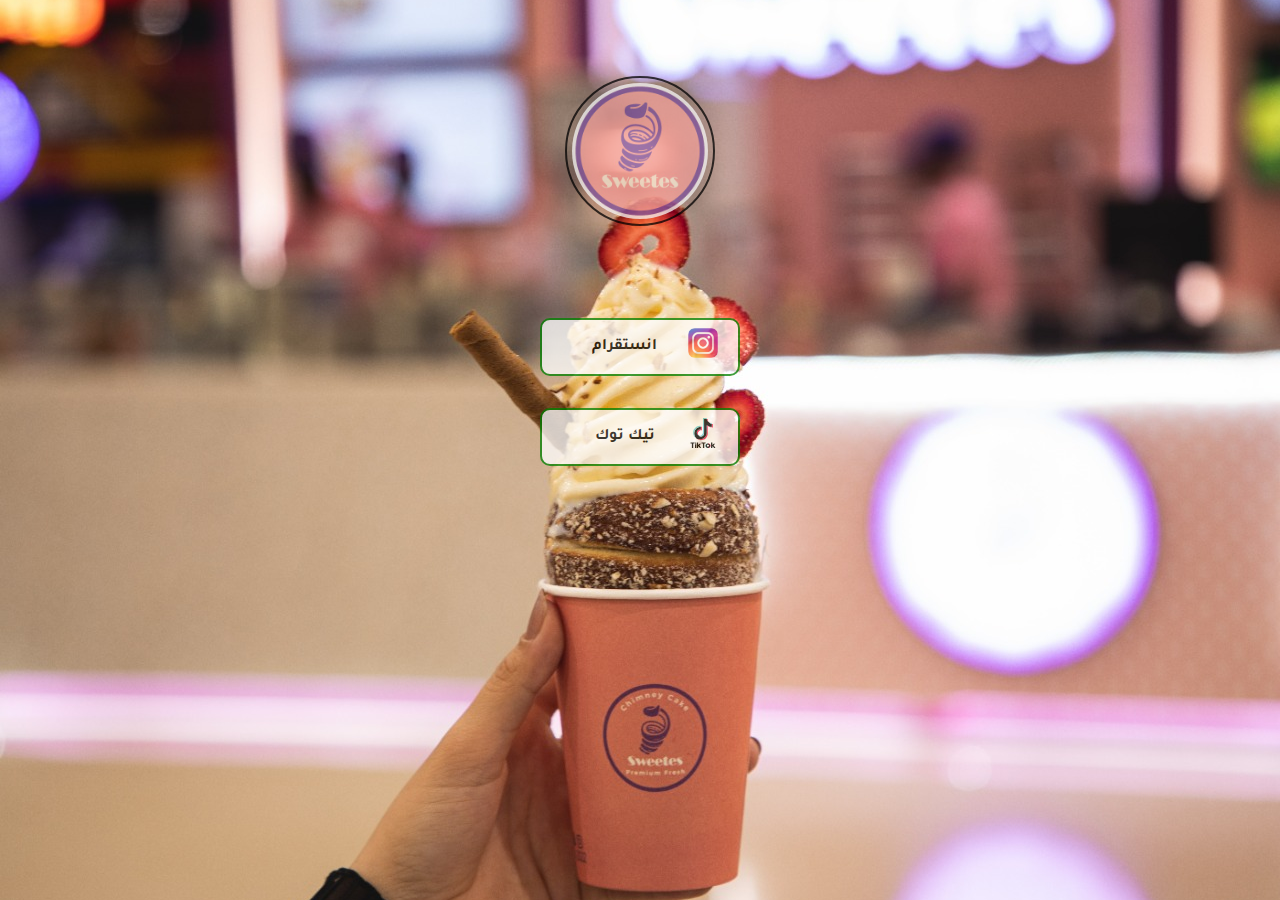
==== index.html @ 481868bd "first commit" ====
<!DOCTYPE html>
<html lang="en">

<head>
    <meta charset="UTF-8" />
    <meta http-equiv="X-UA-Compatible" content="IE=edge" />
    <meta name="viewport" content="width=device-width, initial-scale=1.0" />
    <link rel="stylesheet" href="style.css" />
    <link href="https://fonts.googleapis.com/css2?family=Tajawal:wght@300;400&display=swap" rel="stylesheet" />
    <link rel="preconnect" href="https://fonts.googleapis.com">
    <link rel="preconnect" href="https://fonts.gstatic.com" crossorigin>
    <link href="https://fonts.googleapis.com/css2?family=Cairo:wght@200;300;400;500;600;700;800&family=El+Messiri:wght@400;500;700&family=Tajawal:wght@300;400&display=swap" rel="stylesheet">
    <title> sweetes </title>
</head>

<body>
    <div class="container">
        <div class="col">
            <section class="flex logo-sec">
                <div class="logo flex col">
                    <img src="./s-logo.jpeg" alt="" class="logo-img" />

                    <!-- <h2 class="min-title">CLEANING STATION </h2> -->
                </div>
            </section>
            <!-- <div class="ads flex">
                <img src="./ads.jpeg" alt="" class="ads-img">
            </div> -->
            <section class="contact-section col">
                <div class="contact-elm flex row">
                    <a href="https://instagram.com/sweetes_6?r=nametag" class="flex elm-box">
                        <span class="span-center">انستقرام   </span>
                        <div class="icon">
                            <img src="./Instagram_logo_2016.svg.webp" alt="" class="img-icon">
                        </div>
                    </a>
                </div>

                <div class="contact-elm flex row">
                    <a href="https://www.tiktok.com/@sweetes_6?_t=8VTyA1xK9A1&_r=1" class="flex elm-box">
                        <span class="span-center">تيك توك </span>
                        <div class="icon">
                            <img src="./tiktok-icon-white-1-logo.svg" alt="" class="img-icon">
                        </div>
                    </a>
                </div>
            </section>
        </div>
    </div>
</body>

</html
---- style.css ----
*{
    margin: 0;
    padding: 0;
    box-sizing: border-box;
    box-sizing: border-box;
    font-family: Tajawal;
}
body{
    margin: 0;
    /* background-image: linear-gradient(to right, #03a9f4 , #ffff9c); */
    /* position: relative; 
    height: 100vh;
    width: 100%;
    display: flex;
    align-items: center;
    justify-content: center; */
    background-image: url("./back.jpeg")  ;
    background-repeat: no-repeat;
    background-attachment: fixed;
    background-position: center;
    opacity: 0.75;

}

a{
    text-decoration: none;
    color: #000;
}

.flex{
    display: flex;
    align-items: center;
    justify-content: center;
}
.col{
    display: flex;
    flex-direction: column;
}

.row{
    display: flex;
    flex-direction: row;
}

.container{
    display: flex;
    flex-direction: row;
    align-items: center;
    justify-content: center;
    width: 100%;
    padding: 2rem;
}

.logo-sec{
    padding-bottom: 2rem;
    min-height: 30vh;
}
.logo-img{
    object-fit: contain;
    width: 150px;
    border: 2px solid #000;
    border-radius: 50%;
    padding: 5px;
}

.contact-section{
    /* width: 350px; */
    /* align-items: center; */
    justify-content: space-between;
}

.contact-elm{
    border-radius: 10px;
    border: 2px solid green;
    padding: .5rem 1rem;
    font-weight: bold;
    min-width: 200px;
    margin: 1rem 0;
    background-color: #fff;
}

.elm-box{
    width: 95%;
    justify-content: space-between;
}
.icon{
    float: right;
}

.img-icon{
    width: 30px;
}

.ads-img{
    object-fit: contain;
    width: 95%;
}

.span-center{
    margin: auto;
}

.min-title{
    margin: 1rem 0;
    color: #fff;
    background: #6994c78a;
    padding: 0.2rem 1rem;
    border: 1px solid;
    font-family: 'Cairo', sans-serif;
    font-weight: 300;
}
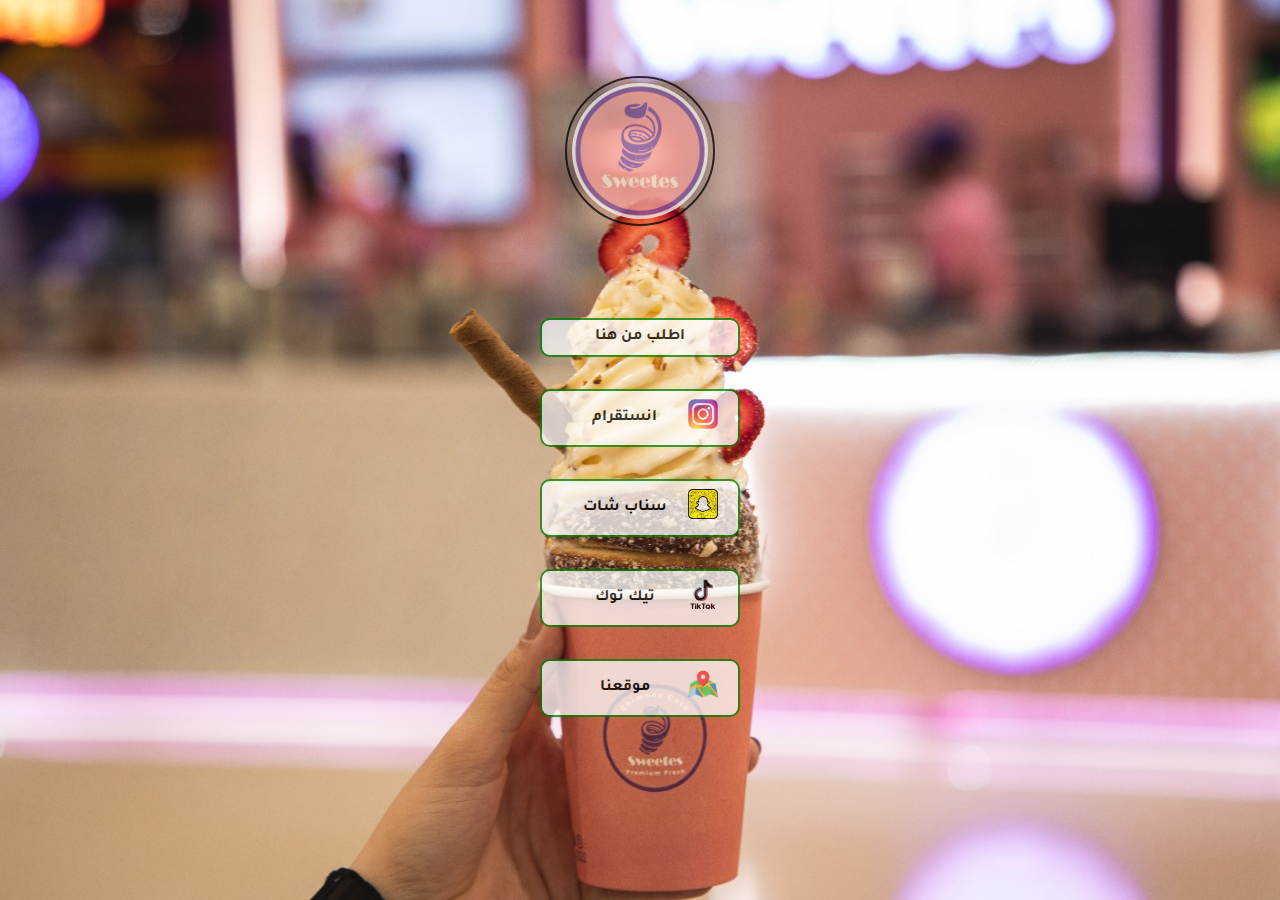
==== commit 7d29cc9b: "add acounts" ====
--- a/index.html
+++ b/index.html
@@ -28,7 +28,16 @@
             </div> -->
             <section class="contact-section col">
                 <div class="contact-elm flex row">
-                    <a href="https://instagram.com/sweetes_6?r=nametag" class="flex elm-box">
+                    <a href="https://hungerstation.com/sa-ar" class="flex elm-box">
+                        <span class="span-center">اطلب من هنا    </span>
+                        <div class="icon">
+                            <img src="https://hungerstation.com/_next/static/media/hungerstation-logo-shadow.da41d132.svg" alt="" class="img-icon" style="width:50px">
+                        </div>
+                    </a>
+                </div>
+
+                <div class="contact-elm flex row">
+                    <a href="https://www.instagram.com/sweetes_2022/" class="flex elm-box">
                         <span class="span-center">انستقرام   </span>
                         <div class="icon">
                             <img src="./Instagram_logo_2016.svg.webp" alt="" class="img-icon">
@@ -37,10 +46,28 @@
                 </div>
 
                 <div class="contact-elm flex row">
-                    <a href="https://www.tiktok.com/@sweetes_6?_t=8VTyA1xK9A1&_r=1" class="flex elm-box">
+                    <a href="https://www.snapchat.com/add/sweetes_2022" class="flex elm-box">
+                        <span class="span-center">سناب شات   </span>
+                        <div class="icon">
+                            <img src="./snapcode.svg" alt="" class="img-icon">
+                        </div>
+                    </a>
+                </div>
+
+                <div class="contact-elm flex row">
+                    <a href="https://www.tiktok.com/@sweetes_2022" class="flex elm-box">
                         <span class="span-center">تيك توك </span>
                         <div class="icon">
                             <img src="./tiktok-icon-white-1-logo.svg" alt="" class="img-icon">
+                        </div>
+                    </a>
+                </div>
+
+                <div class="contact-elm flex row">
+                    <a href="https://goo.gl/maps/3qycC6XAu5j6vR3P7" class="flex elm-box">
+                        <span class="span-center"> موقعنا  </span>
+                        <div class="icon">
+                            <img src="./map.png" alt="" class="img-icon">
                         </div>
                     </a>
                 </div>
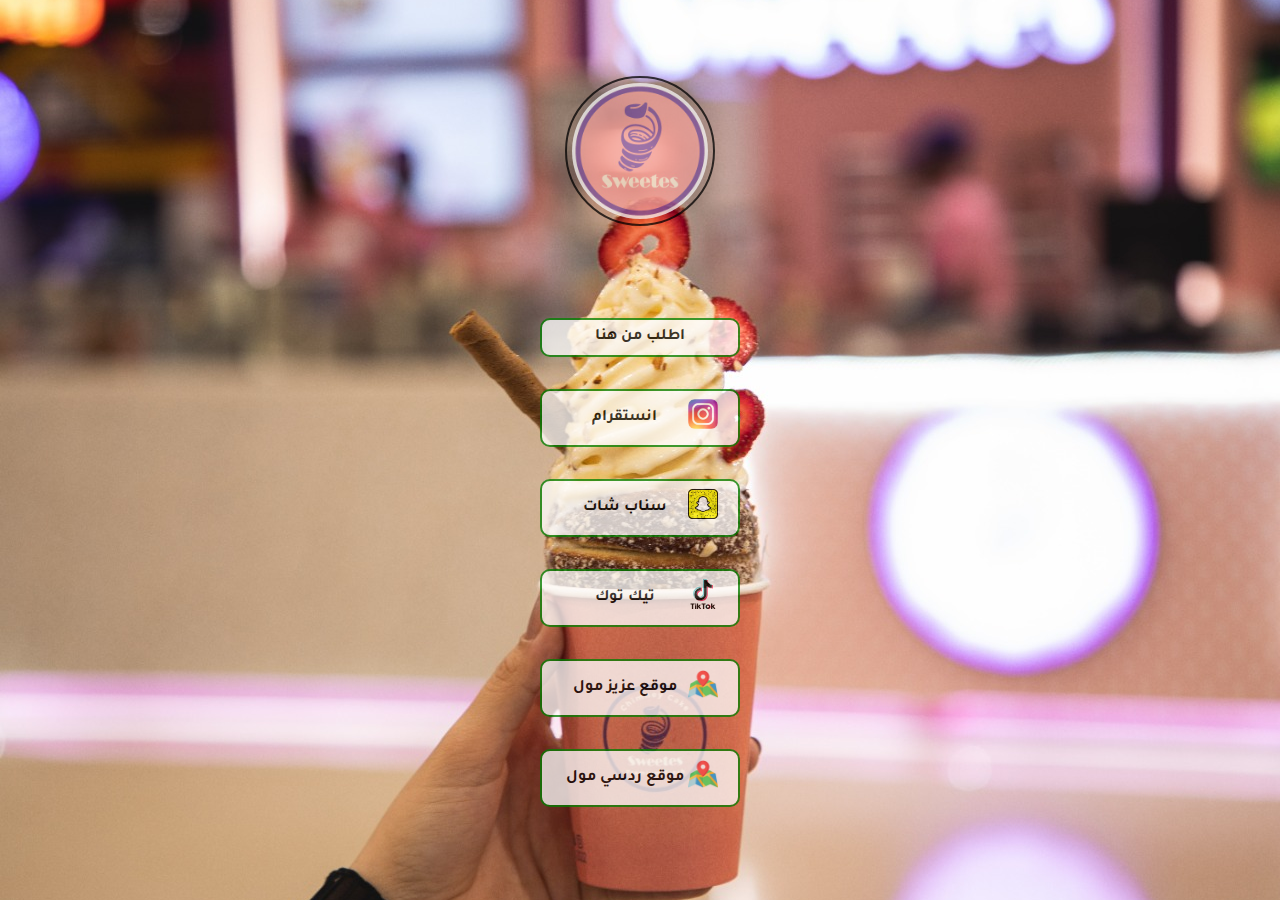
==== commit 87d447a2: "add new location" ====
--- a/index.html
+++ b/index.html
@@ -65,7 +65,15 @@
 
                 <div class="contact-elm flex row">
                     <a href="https://goo.gl/maps/3qycC6XAu5j6vR3P7" class="flex elm-box">
-                        <span class="span-center"> موقعنا  </span>
+                        <span class="span-center"> موقع عزيز مول  </span>
+                        <div class="icon">
+                            <img src="./map.png" alt="" class="img-icon">
+                        </div>
+                    </a>
+                </div>
+                <div class="contact-elm flex row">
+                    <a href="https://g.page/RedSeaMallKSA?share" class="flex elm-box">
+                        <span class="span-center">موقع ردسي مول   </span>
                         <div class="icon">
                             <img src="./map.png" alt="" class="img-icon">
                         </div>
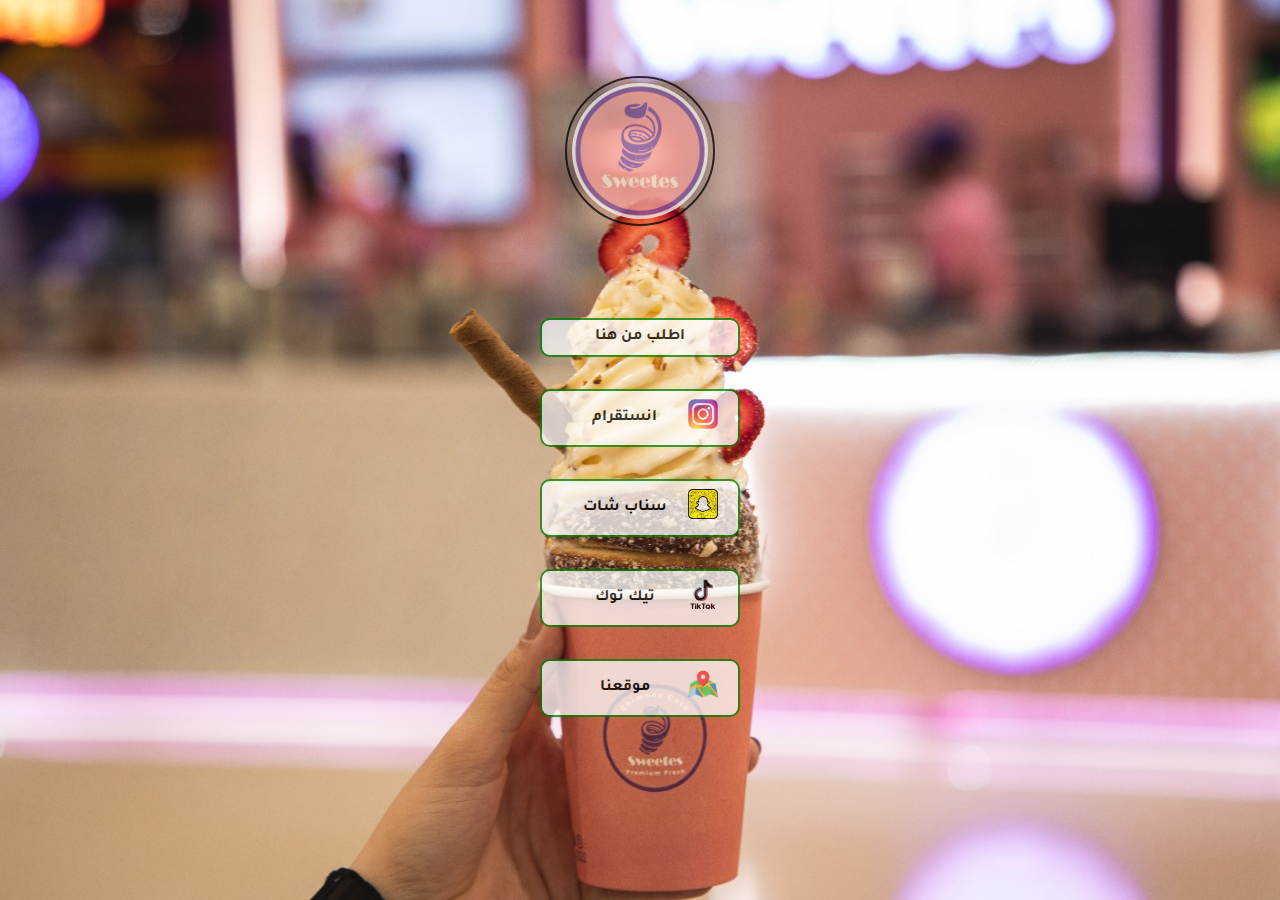
==== commit 9ac8dd1f: "add location page" ====
--- a/index.html
+++ b/index.html
@@ -13,7 +13,7 @@
     <title> sweetes </title>
 </head>
 
-<body>
+<body class="inx-body">
     <div class="container">
         <div class="col">
             <section class="flex logo-sec">
@@ -64,16 +64,8 @@
                 </div>
 
                 <div class="contact-elm flex row">
-                    <a href="https://goo.gl/maps/3qycC6XAu5j6vR3P7" class="flex elm-box">
-                        <span class="span-center"> موقع عزيز مول  </span>
-                        <div class="icon">
-                            <img src="./map.png" alt="" class="img-icon">
-                        </div>
-                    </a>
-                </div>
-                <div class="contact-elm flex row">
-                    <a href="https://g.page/RedSeaMallKSA?share" class="flex elm-box">
-                        <span class="span-center">موقع ردسي مول   </span>
+                    <a href="./address.html" class="flex elm-box">
+                        <span class="span-center"> موقعنا</span>
                         <div class="icon">
                             <img src="./map.png" alt="" class="img-icon">
                         </div>
--- a/style.css
+++ b/style.css
@@ -1,111 +1,118 @@
-*{
-    margin: 0;
-    padding: 0;
-    box-sizing: border-box;
-    box-sizing: border-box;
-    font-family: Tajawal;
+* {
+  margin: 0;
+  padding: 0;
+  box-sizing: border-box;
+  box-sizing: border-box;
+  font-family: Tajawal;
 }
-body{
-    margin: 0;
-    /* background-image: linear-gradient(to right, #03a9f4 , #ffff9c); */
-    /* position: relative; 
+body {
+  margin: 0;
+  /* background-image: linear-gradient(to right, #03a9f4 , #ffff9c); */
+  /* position: relative; 
     height: 100vh;
     width: 100%;
     display: flex;
     align-items: center;
     justify-content: center; */
-    background-image: url("./back.jpeg")  ;
-    background-repeat: no-repeat;
-    background-attachment: fixed;
-    background-position: center;
-    opacity: 0.75;
-
+}
+.inx-body {
+  background-image: url("./back.jpeg");
+  background-repeat: no-repeat;
+  background-attachment: fixed;
+  background-position: center;
+  opacity: 0.75;
+}
+.location-body {
+  background-image: url("./location.jpeg");
+  background-repeat: no-repeat;
+  background-attachment: fixed;
+  background-position: center;
+  opacity: 0.85;
+}
+a {
+  text-decoration: none;
+  color: #000;
 }
 
-a{
-    text-decoration: none;
-    color: #000;
+.flex {
+  display: flex;
+  align-items: center;
+  justify-content: center;
+}
+.col {
+  display: flex;
+  flex-direction: column;
 }
 
-.flex{
-    display: flex;
-    align-items: center;
-    justify-content: center;
-}
-.col{
-    display: flex;
-    flex-direction: column;
+.row {
+  display: flex;
+  flex-direction: row;
 }
 
-.row{
-    display: flex;
-    flex-direction: row;
+.container {
+  display: flex;
+  flex-direction: row;
+  align-items: center;
+  justify-content: center;
+  width: 100%;
+  padding: 2rem;
 }
 
-.container{
-    display: flex;
-    flex-direction: row;
-    align-items: center;
-    justify-content: center;
-    width: 100%;
-    padding: 2rem;
+.logo-sec {
+  padding-bottom: 2rem;
+  min-height: 30vh;
+}
+.logo-img {
+  object-fit: contain;
+  width: 150px;
+  border: 2px solid #000;
+  border-radius: 50%;
+  padding: 5px;
 }
 
-.logo-sec{
-    padding-bottom: 2rem;
-    min-height: 30vh;
-}
-.logo-img{
-    object-fit: contain;
-    width: 150px;
-    border: 2px solid #000;
-    border-radius: 50%;
-    padding: 5px;
+.contact-section {
+  /* width: 350px; */
+  /* align-items: center; */
+  justify-content: space-between;
 }
 
-.contact-section{
-    /* width: 350px; */
-    /* align-items: center; */
-    justify-content: space-between;
+.contact-elm {
+  border-radius: 10px;
+  border: 2px solid green;
+  padding: 0.5rem 1rem;
+  font-weight: bold;
+  min-width: 200px;
+  margin: 1rem 0;
+  background-color: #fff;
 }
 
-.contact-elm{
-    border-radius: 10px;
-    border: 2px solid green;
-    padding: .5rem 1rem;
-    font-weight: bold;
-    min-width: 200px;
-    margin: 1rem 0;
-    background-color: #fff;
+.elm-box {
+  width: 95%;
+  justify-content: space-between;
+}
+.icon {
+  float: right;
 }
 
-.elm-box{
-    width: 95%;
-    justify-content: space-between;
-}
-.icon{
-    float: right;
+.img-icon {
+  width: 30px;
 }
 
-.img-icon{
-    width: 30px;
+.ads-img {
+  object-fit: contain;
+  width: 95%;
 }
 
-.ads-img{
-    object-fit: contain;
-    width: 95%;
+.span-center {
+  margin: auto;
 }
 
-.span-center{
-    margin: auto;
+.min-title {
+  margin: 1rem 0;
+  color: #fff;
+  background: #6994c78a;
+  padding: 0.2rem 1rem;
+  border: 1px solid;
+  font-family: "Cairo", sans-serif;
+  font-weight: 300;
 }
-
-.min-title{
-    margin: 1rem 0;
-    color: #fff;
-    background: #6994c78a;
-    padding: 0.2rem 1rem;
-    border: 1px solid;
-    font-family: 'Cairo', sans-serif;
-    font-weight: 300;
-}